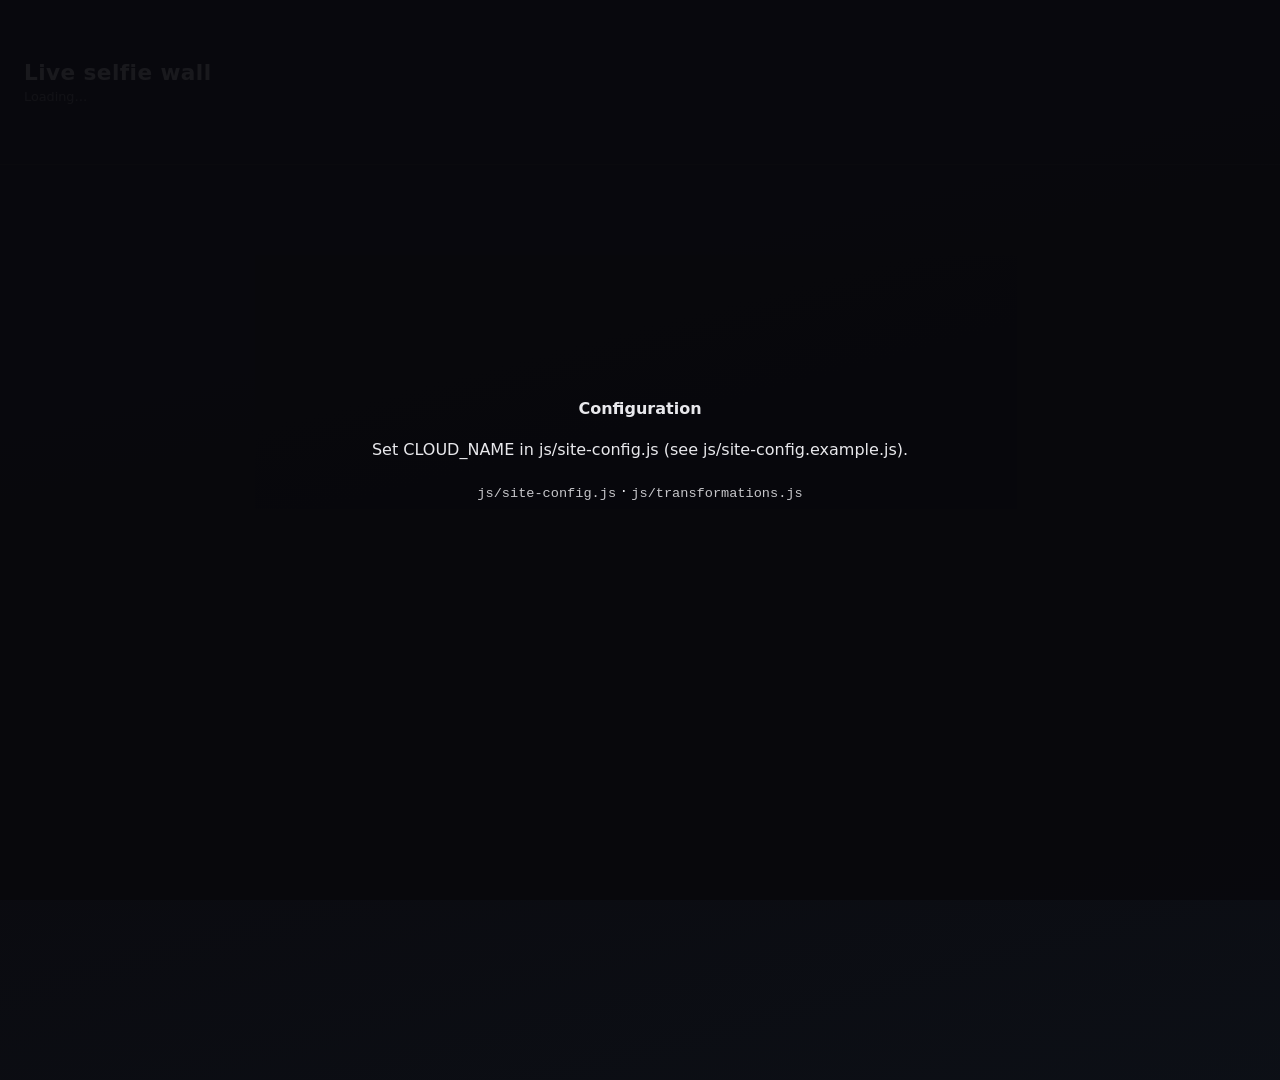
==== index.html @ 4f429593 "Initial commit" ====
<!DOCTYPE html>
<html lang="en">
  <head>
    <meta charset="utf-8" />
    <meta name="viewport" content="width=1920" />
    <title>Selfie wall</title>
    <link rel="stylesheet" href="css/display.css" />
  </head>
  <body>
    <div class="wall" id="wall">
      <header class="wall-header">
        <div>
          <div class="wall-title">Live selfie wall</div>
          <div class="wall-meta" id="wall-status">Loading…</div>
        </div>
        <div class="wall-qr-wrap">
          <img id="wall-qr" width="112" height="112" alt="" />
          <div class="wall-qr-label">Scan to upload</div>
        </div>
      </header>
      <main class="wall-grid" id="wall-grid" data-scroll="false"></main>
    </div>

    <div class="wall-error" id="wall-error" hidden>
      <div>
        <p><strong>Configuration</strong></p>
        <p id="wall-error-text"></p>
        <p><code>js/site-config.js</code> · <code>js/transformations.js</code></p>
      </div>
    </div>

    <script src="js/site-config.js"></script>
    <script src="js/transformations.js"></script>
    <script src="js/display.js"></script>
  </body>
</html>
---- css/display.css ----
*,
*::before,
*::after {
  box-sizing: border-box;
}

html,
body {
  margin: 0;
  height: 100%;
  background: #0a0a0c;
  color: #e8e8ec;
  font-family: system-ui, -apple-system, Segoe UI, Roboto, sans-serif;
}

.wall {
  width: 1920px;
  height: 1080px;
  margin: 0 auto;
  display: flex;
  flex-direction: column;
  overflow: hidden;
  background: linear-gradient(165deg, #12121a 0%, #0a0a0f 50%, #0d1118 100%);
  box-shadow: 0 0 0 1px rgba(255, 255, 255, 0.06);
}

.wall-header {
  flex: 0 0 140px;
  display: flex;
  align-items: center;
  justify-content: space-between;
  padding: 16px 24px;
  gap: 24px;
  border-bottom: 1px solid rgba(255, 255, 255, 0.08);
}

.wall-title {
  font-size: 1.35rem;
  font-weight: 600;
  letter-spacing: 0.02em;
}

.wall-meta {
  font-size: 0.8rem;
  opacity: 0.55;
  margin-top: 4px;
}

.wall-qr-wrap {
  flex-shrink: 0;
  text-align: right;
}

.wall-qr-wrap img {
  display: block;
  width: 112px;
  height: 112px;
  border-radius: 8px;
  background: #fff;
  padding: 6px;
}

.wall-qr-label {
  font-size: 0.72rem;
  opacity: 0.5;
  margin-top: 6px;
}

.wall-grid {
  flex: 1;
  min-height: 0;
  padding: 16px 24px 20px;
  display: grid;
  grid-template-columns: repeat(8, minmax(0, 1fr));
  grid-auto-rows: 1fr;
  gap: 10px;
}

.wall-grid[data-scroll="true"] {
  overflow-y: auto;
}

.wall-grid[data-scroll="false"] {
  overflow: hidden;
}

.cell {
  min-width: 0;
  min-height: 0;
  display: flex;
  align-items: center;
  justify-content: center;
  position: relative;
}

.frame {
  position: relative;
  max-width: 100%;
  max-height: 100%;
  width: var(--frame-w, 88%);
  height: var(--frame-h, 88%);
  transition:
    width 0.65s cubic-bezier(0.4, 0, 0.2, 1),
    height 0.65s cubic-bezier(0.4, 0, 0.2, 1);
  border-radius: 10px;
  overflow: hidden;
  box-shadow:
    0 4px 24px rgba(0, 0, 0, 0.45),
    0 0 0 1px rgba(255, 255, 255, 0.08);
  background: #18181f;
}

.frame img {
  display: block;
  width: 100%;
  height: 100%;
  object-fit: cover;
  transition: opacity 0.35s ease;
}

.cell.is-new .frame {
  animation: cellIn 0.55s ease-out;
}

@keyframes cellIn {
  from {
    opacity: 0;
    transform: scale(0.92);
  }
  to {
    opacity: 1;
    transform: scale(1);
  }
}

.wall-error {
  position: fixed;
  inset: 0;
  display: flex;
  align-items: center;
  justify-content: center;
  background: rgba(8, 8, 12, 0.92);
  z-index: 50;
  padding: 32px;
  text-align: center;
  line-height: 1.6;
}

.wall-error[hidden] {
  display: none;
}

.wall-error code {
  font-size: 0.85rem;
  opacity: 0.85;
}
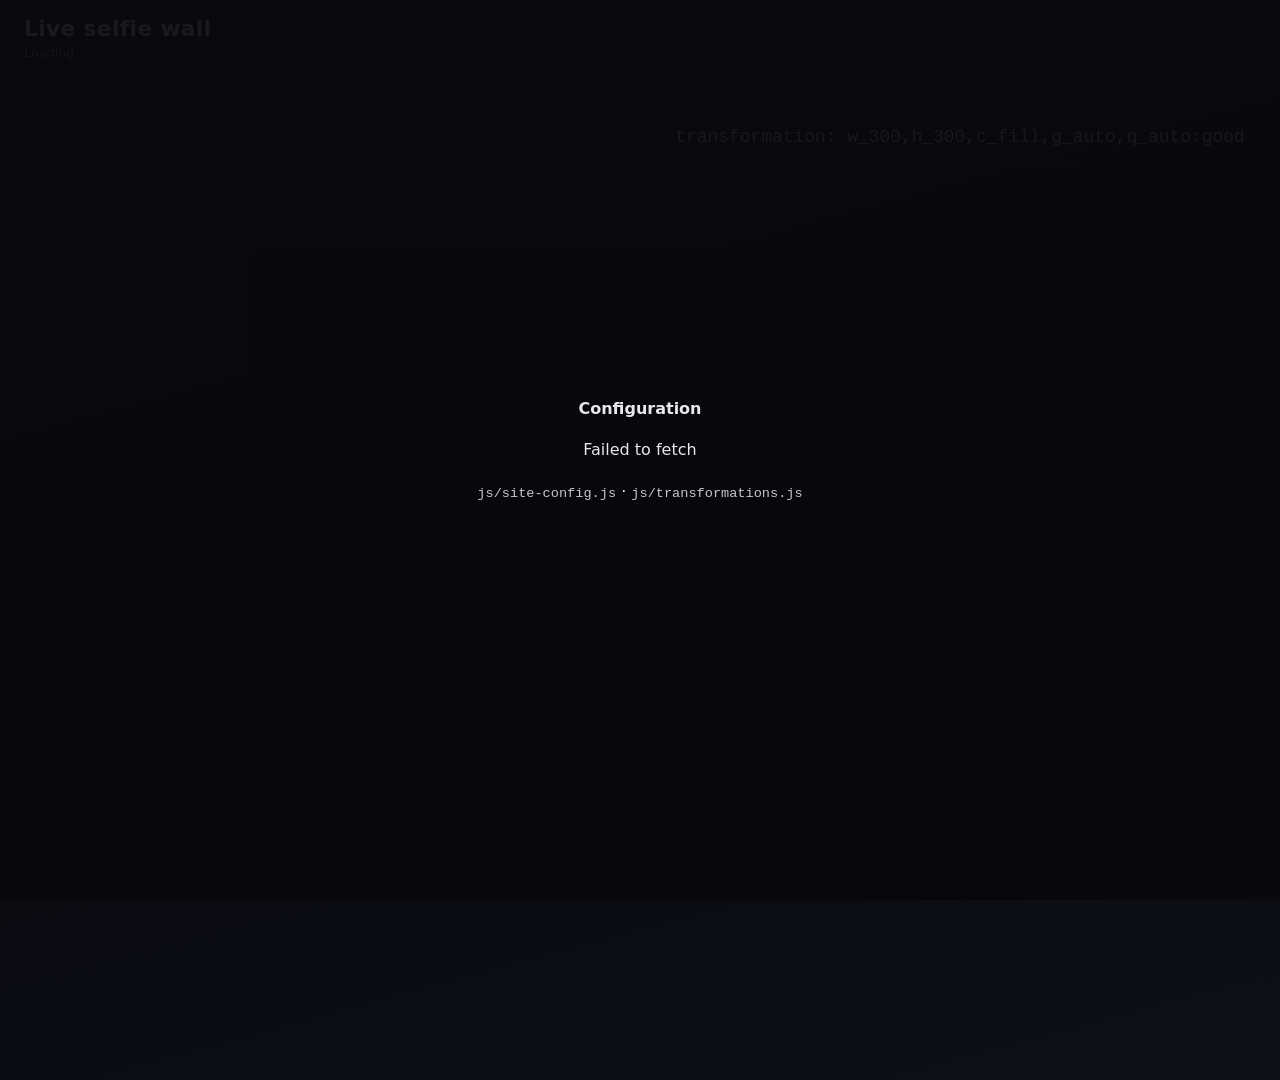
==== commit 0e155b88: "Improved functionality" ====
--- a/index.html
+++ b/index.html
@@ -9,9 +9,12 @@
   <body>
     <div class="wall" id="wall">
       <header class="wall-header">
-        <div>
+        <div class="wall-header-left">
           <div class="wall-title">Live selfie wall</div>
           <div class="wall-meta" id="wall-status">Loading…</div>
+        </div>
+        <div class="wall-header-transform">
+          <p class="wall-transform-label" id="wall-transform-label">transformation: —</p>
         </div>
         <div class="wall-qr-wrap">
           <img id="wall-qr" width="112" height="112" alt="" />
@@ -19,6 +22,21 @@
         </div>
       </header>
       <main class="wall-grid" id="wall-grid" data-scroll="false"></main>
+
+      <div class="transform-popup" id="transform-popup" hidden aria-live="polite">
+        <div class="transform-popup-panel">
+          <h2 class="transform-popup-title">transformation</h2>
+          <p class="transform-popup-subtitle" id="transform-popup-name">name:</p>
+          <pre class="transform-popup-code" id="transform-popup-code" aria-label="Transformation string"></pre>
+        </div>
+      </div>
+
+      <div class="new-images-popup" id="new-images-popup" hidden aria-live="polite">
+        <div class="new-images-popup-panel">
+          <h2 class="new-images-popup-title">New images!</h2>
+          <p class="new-images-popup-detail" id="new-images-popup-detail"></p>
+        </div>
+      </div>
     </div>
 
     <div class="wall-error" id="wall-error" hidden>
@@ -30,6 +48,7 @@
     </div>
 
     <script src="js/site-config.js"></script>
+    <script src="js/transform-dimensions.js"></script>
     <script src="js/transformations.js"></script>
     <script src="js/display.js"></script>
   </body>
--- a/css/display.css
+++ b/css/display.css
@@ -14,6 +14,7 @@
 }
 
 .wall {
+  position: relative;
   width: 1920px;
   height: 1080px;
   margin: 0 auto;
@@ -22,16 +23,23 @@
   overflow: hidden;
   background: linear-gradient(165deg, #12121a 0%, #0a0a0f 50%, #0d1118 100%);
   box-shadow: 0 0 0 1px rgba(255, 255, 255, 0.06);
+  --frame-transition: 750ms cubic-bezier(0.4, 0, 0.2, 1);
 }
 
 .wall-header {
+  position: relative;
   flex: 0 0 140px;
   display: flex;
-  align-items: center;
+  align-items: flex-start;
   justify-content: space-between;
-  padding: 16px 24px;
+  padding: 16px 24px 12px;
   gap: 24px;
   border-bottom: 1px solid rgba(255, 255, 255, 0.08);
+}
+
+.wall-header-left {
+  position: relative;
+  z-index: 2;
 }
 
 .wall-title {
@@ -46,7 +54,33 @@
   margin-top: 4px;
 }
 
+.wall-header-transform {
+  position: absolute;
+  left: 0;
+  right: 0;
+  bottom: 10px;
+  display: flex;
+  align-items: flex-end;
+  justify-content: center;
+  padding: 0 150px;
+  pointer-events: none;
+  z-index: 1;
+}
+
+.wall-transform-label {
+  margin: 0;
+  max-width: 1280px;
+  text-align: center;
+  font-family: ui-monospace, SFMono-Regular, Menlo, Monaco, Consolas, monospace;
+  font-size: 1.12rem;
+  line-height: 1.4;
+  opacity: 0.88;
+  word-break: break-all;
+}
+
 .wall-qr-wrap {
+  position: relative;
+  z-index: 2;
   flex-shrink: 0;
   text-align: right;
 }
@@ -71,8 +105,11 @@
   min-height: 0;
   padding: 16px 24px 20px;
   display: grid;
-  grid-template-columns: repeat(8, minmax(0, 1fr));
-  grid-auto-rows: 1fr;
+  grid-template-columns: repeat(6, minmax(0, 1fr));
+  grid-auto-rows: auto;
+  align-content: start;
+  align-items: start;
+  justify-items: center;
   gap: 10px;
 }
 
@@ -81,28 +118,30 @@
 }
 
 .wall-grid[data-scroll="false"] {
-  overflow: hidden;
+  overflow: visible;
 }
 
 .cell {
   min-width: 0;
-  min-height: 0;
-  display: flex;
-  align-items: center;
-  justify-content: center;
-  position: relative;
-}
-
+  width: 100%;
+  height: auto;
+  display: flex;
+  align-items: flex-start;
+  justify-content: center;
+  align-self: start;
+  position: relative;
+  overflow: visible;
+}
+
+/* Frame size = Cloudinary w_/h_ in CSS pixels (set in display.js from transform string) */
 .frame {
   position: relative;
-  max-width: 100%;
-  max-height: 100%;
-  width: var(--frame-w, 88%);
-  height: var(--frame-h, 88%);
+  flex-shrink: 0;
+  box-sizing: border-box;
   transition:
-    width 0.65s cubic-bezier(0.4, 0, 0.2, 1),
-    height 0.65s cubic-bezier(0.4, 0, 0.2, 1);
-  border-radius: 10px;
+    width var(--frame-transition),
+    height var(--frame-transition);
+  border-radius: 0;
   overflow: hidden;
   box-shadow:
     0 4px 24px rgba(0, 0, 0, 0.45),
@@ -115,11 +154,35 @@
   width: 100%;
   height: 100%;
   object-fit: cover;
-  transition: opacity 0.35s ease;
-}
-
-.cell.is-new .frame {
+  transition: opacity 0.75s ease;
+}
+
+.cell.is-arriving .frame {
   animation: cellIn 0.55s ease-out;
+}
+
+.cell--recent .frame {
+  box-shadow:
+    0 4px 24px rgba(0, 0, 0, 0.45),
+    0 0 0 3px #3b82f6,
+    0 0 20px rgba(59, 130, 246, 0.35);
+}
+
+.frame-new-badge {
+  position: absolute;
+  right: 8px;
+  bottom: 8px;
+  z-index: 2;
+  padding: 3px 8px;
+  border-radius: 4px;
+  font-size: 0.65rem;
+  font-weight: 700;
+  letter-spacing: 0.06em;
+  text-transform: uppercase;
+  color: #eff6ff;
+  background: linear-gradient(135deg, #2563eb 0%, #3b82f6 100%);
+  box-shadow: 0 2px 8px rgba(37, 99, 235, 0.45);
+  pointer-events: none;
 }
 
 @keyframes cellIn {
@@ -154,3 +217,141 @@
   font-size: 0.85rem;
   opacity: 0.85;
 }
+
+/* Center transformation preview popup (70% × 40% of wall) */
+.transform-popup {
+  position: absolute;
+  inset: 0;
+  z-index: 20;
+  display: flex;
+  align-items: center;
+  justify-content: center;
+  background: rgba(6, 6, 10, 0.55);
+  backdrop-filter: blur(4px);
+  opacity: 0;
+  pointer-events: none;
+  transition: opacity 0.35s ease;
+}
+
+.transform-popup.is-visible {
+  opacity: 1;
+  pointer-events: auto;
+}
+
+.transform-popup[hidden] {
+  display: none;
+}
+
+.transform-popup-panel {
+  width: 70%;
+  height: 40%;
+  min-height: 280px;
+  display: flex;
+  flex-direction: column;
+  padding: 28px 32px;
+  border-radius: 16px;
+  background: linear-gradient(160deg, #1c1c28 0%, #12121a 100%);
+  border: 1px solid rgba(255, 255, 255, 0.12);
+  box-shadow:
+    0 24px 80px rgba(0, 0, 0, 0.55),
+    0 0 0 1px rgba(125, 211, 252, 0.08);
+}
+
+.transform-popup-title {
+  margin: 0 0 8px;
+  font-size: 1.75rem;
+  font-weight: 600;
+  letter-spacing: 0.04em;
+  text-transform: lowercase;
+  color: #f0f0f5;
+}
+
+.transform-popup-subtitle {
+  margin: 0 0 20px;
+  font-size: 1.05rem;
+  opacity: 0.75;
+  font-family: ui-monospace, SFMono-Regular, Menlo, Monaco, Consolas, monospace;
+}
+
+.transform-popup-code {
+  flex: 1;
+  margin: 0;
+  padding: 18px 20px;
+  overflow: auto;
+  border-radius: 10px;
+  background: #0a0a0f;
+  border: 1px solid rgba(255, 255, 255, 0.08);
+  font-family: ui-monospace, SFMono-Regular, Menlo, Monaco, Consolas, monospace;
+  font-size: 1.05rem;
+  line-height: 1.55;
+  color: #a5f3fc;
+  white-space: pre-wrap;
+  word-break: break-all;
+}
+
+.transform-popup-code::after {
+  content: "▋";
+  display: inline-block;
+  margin-left: 2px;
+  color: #7dd3fc;
+  animation: cursorBlink 0.9s step-end infinite;
+}
+
+.transform-popup-code.is-done::after {
+  display: none;
+}
+
+@keyframes cursorBlink {
+  50% {
+    opacity: 0;
+  }
+}
+
+/* New uploads announcement */
+.new-images-popup {
+  position: absolute;
+  inset: 0;
+  z-index: 25;
+  display: flex;
+  align-items: center;
+  justify-content: center;
+  background: rgba(6, 6, 10, 0.5);
+  backdrop-filter: blur(3px);
+  opacity: 0;
+  pointer-events: none;
+  transition: opacity 0.35s ease;
+}
+
+.new-images-popup.is-visible {
+  opacity: 1;
+  pointer-events: auto;
+}
+
+.new-images-popup[hidden] {
+  display: none;
+}
+
+.new-images-popup-panel {
+  padding: 36px 48px;
+  border-radius: 16px;
+  text-align: center;
+  background: linear-gradient(160deg, #1a2744 0%, #12121a 100%);
+  border: 1px solid rgba(59, 130, 246, 0.45);
+  box-shadow:
+    0 24px 80px rgba(0, 0, 0, 0.55),
+    0 0 40px rgba(59, 130, 246, 0.2);
+}
+
+.new-images-popup-title {
+  margin: 0 0 12px;
+  font-size: 2.25rem;
+  font-weight: 700;
+  letter-spacing: 0.02em;
+  color: #93c5fd;
+}
+
+.new-images-popup-detail {
+  margin: 0;
+  font-size: 1.15rem;
+  opacity: 0.85;
+}
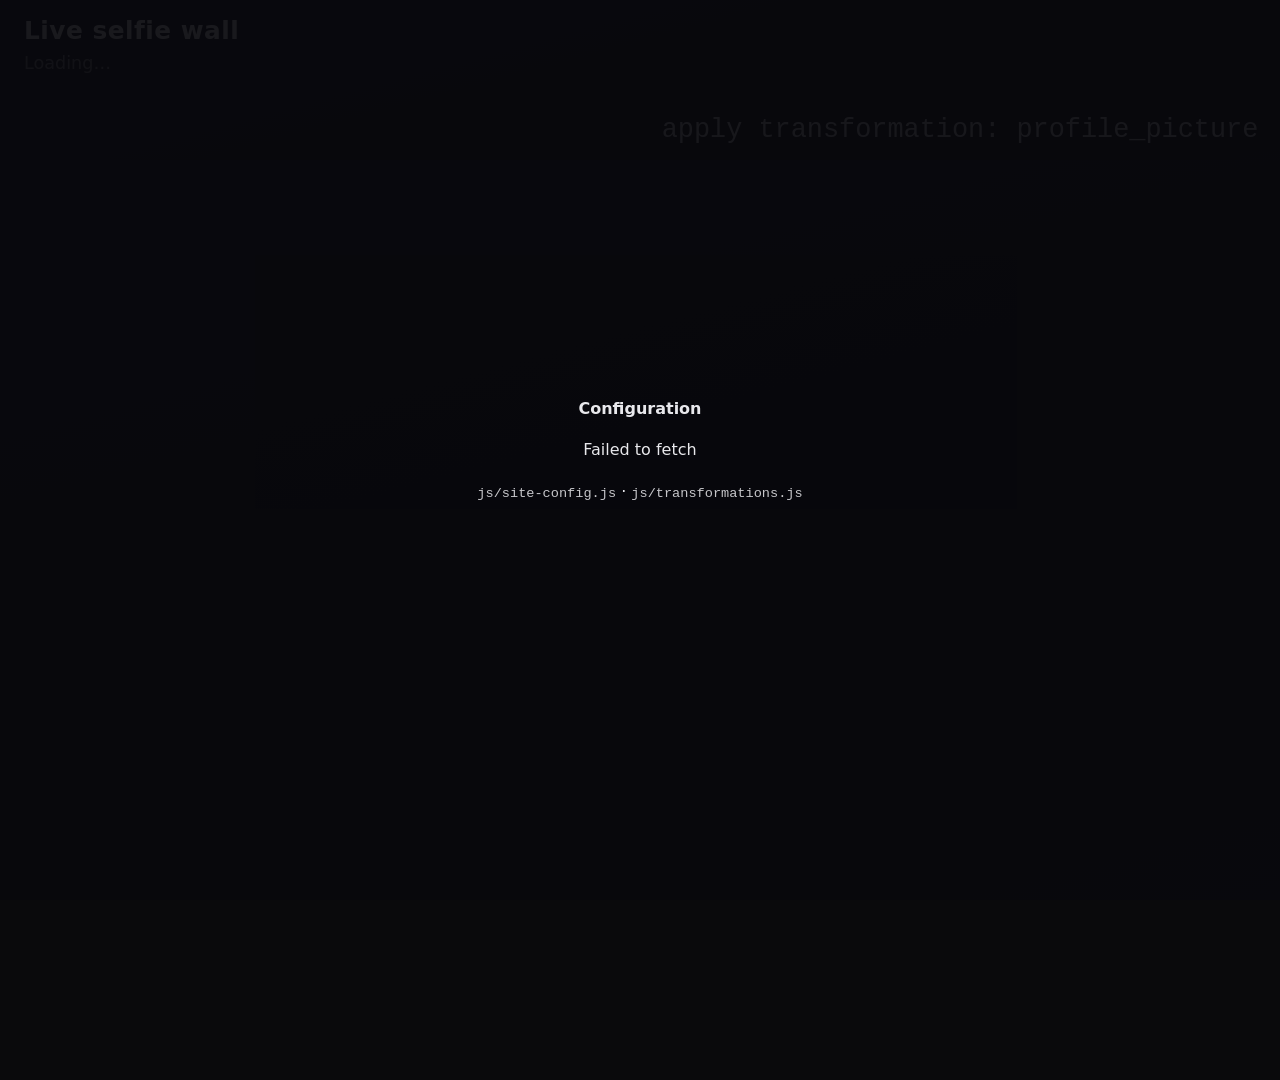
==== commit 4e2a0658: "display updates, added scrolling images and handling for 40+ up to 999 images" ====
--- a/index.html
+++ b/index.html
@@ -14,11 +14,31 @@
           <div class="wall-meta" id="wall-status">Loading…</div>
         </div>
         <div class="wall-header-transform">
-          <p class="wall-transform-label" id="wall-transform-label">transformation: —</p>
+          <p class="wall-transform-label" id="wall-transform-label">apply transformation: —</p>
         </div>
-        <div class="wall-qr-wrap">
-          <img id="wall-qr" width="112" height="112" alt="" />
-          <div class="wall-qr-label">Scan to upload</div>
+        <div class="wall-header-brand">
+          <div class="wall-add-photo-wrap">
+            <img
+              class="wall-add-photo"
+              src="https://res.cloudinary.com/dz6ajwh6k/image/upload/v1778990989/add_a_photo_yoesus.png"
+              width="380"
+              height="140"
+              alt="Add your photo to the wall"
+            />
+          </div>
+          <div class="wall-qr-wrap">
+            <img id="wall-qr" width="112" height="112" alt="" />
+            <div class="wall-qr-label">Scan to upload</div>
+          </div>
+          <div class="wall-logo-wrap">
+            <img
+              id="wall-cloudinary-logo"
+              class="wall-cloudinary-logo"
+              width="112"
+              height="112"
+              alt="Cloudinary"
+            />
+          </div>
         </div>
       </header>
       <main class="wall-grid" id="wall-grid" data-scroll="false"></main>
--- a/css/display.css
+++ b/css/display.css
@@ -8,6 +8,7 @@
 body {
   margin: 0;
   height: 100%;
+  overflow: hidden;
   background: #0a0a0c;
   color: #e8e8ec;
   font-family: system-ui, -apple-system, Segoe UI, Roboto, sans-serif;
@@ -29,12 +30,14 @@
 .wall-header {
   position: relative;
   flex: 0 0 140px;
+  flex-shrink: 0;
+  z-index: 10;
   display: flex;
   align-items: flex-start;
   justify-content: space-between;
   padding: 16px 24px 12px;
   gap: 24px;
-  border-bottom: 1px solid rgba(255, 255, 255, 0.08);
+  background: linear-gradient(165deg, #12121a 0%, #0a0a0f 50%, #0d1118 100%);
 }
 
 .wall-header-left {
@@ -43,15 +46,15 @@
 }
 
 .wall-title {
-  font-size: 1.35rem;
+  font-size: 1.55rem;
   font-weight: 600;
   letter-spacing: 0.02em;
 }
 
 .wall-meta {
-  font-size: 0.8rem;
+  font-size: 1.1rem;
   opacity: 0.55;
-  margin-top: 4px;
+  margin-top: 8px;
 }
 
 .wall-header-transform {
@@ -62,7 +65,7 @@
   display: flex;
   align-items: flex-end;
   justify-content: center;
-  padding: 0 150px;
+  padding: 0 560px;
   pointer-events: none;
   z-index: 1;
 }
@@ -72,17 +75,53 @@
   max-width: 1280px;
   text-align: center;
   font-family: ui-monospace, SFMono-Regular, Menlo, Monaco, Consolas, monospace;
-  font-size: 1.12rem;
+  font-size: 1.68rem;
   line-height: 1.4;
   opacity: 0.88;
   word-break: break-all;
 }
 
+.wall-header-brand {
+  position: relative;
+  z-index: 2;
+  flex-shrink: 0;
+  display: flex;
+  align-items: flex-start;
+  gap: 16px;
+}
+
+.wall-add-photo-wrap {
+  flex-shrink: 0;
+  display: flex;
+  align-items: center;
+  align-self: center;
+  margin-right: 4px;
+}
+
+.wall-add-photo {
+  display: block;
+  height: 96px;
+  width: auto;
+  max-width: 340px;
+  object-fit: contain;
+}
+
 .wall-qr-wrap {
   position: relative;
-  z-index: 2;
   flex-shrink: 0;
   text-align: right;
+}
+
+.wall-logo-wrap {
+  flex-shrink: 0;
+}
+
+.wall-cloudinary-logo {
+  display: block;
+  width: 112px;
+  height: 112px;
+  border-radius: 8px;
+  object-fit: contain;
 }
 
 .wall-qr-wrap img {
@@ -115,10 +154,17 @@
 
 .wall-grid[data-scroll="true"] {
   overflow-y: auto;
+  scroll-behavior: auto;
+  scrollbar-width: none;
+  -ms-overflow-style: none;
+}
+
+.wall-grid[data-scroll="true"]::-webkit-scrollbar {
+  display: none;
 }
 
 .wall-grid[data-scroll="false"] {
-  overflow: visible;
+  overflow: hidden;
 }
 
 .cell {
@@ -143,10 +189,8 @@
     height var(--frame-transition);
   border-radius: 0;
   overflow: hidden;
-  box-shadow:
-    0 4px 24px rgba(0, 0, 0, 0.45),
-    0 0 0 1px rgba(255, 255, 255, 0.08);
-  background: #18181f;
+  background: transparent;
+  box-shadow: none;
 }
 
 .frame img {
@@ -163,7 +207,6 @@
 
 .cell--recent .frame {
   box-shadow:
-    0 4px 24px rgba(0, 0, 0, 0.45),
     0 0 0 3px #3b82f6,
     0 0 20px rgba(59, 130, 246, 0.35);
 }
